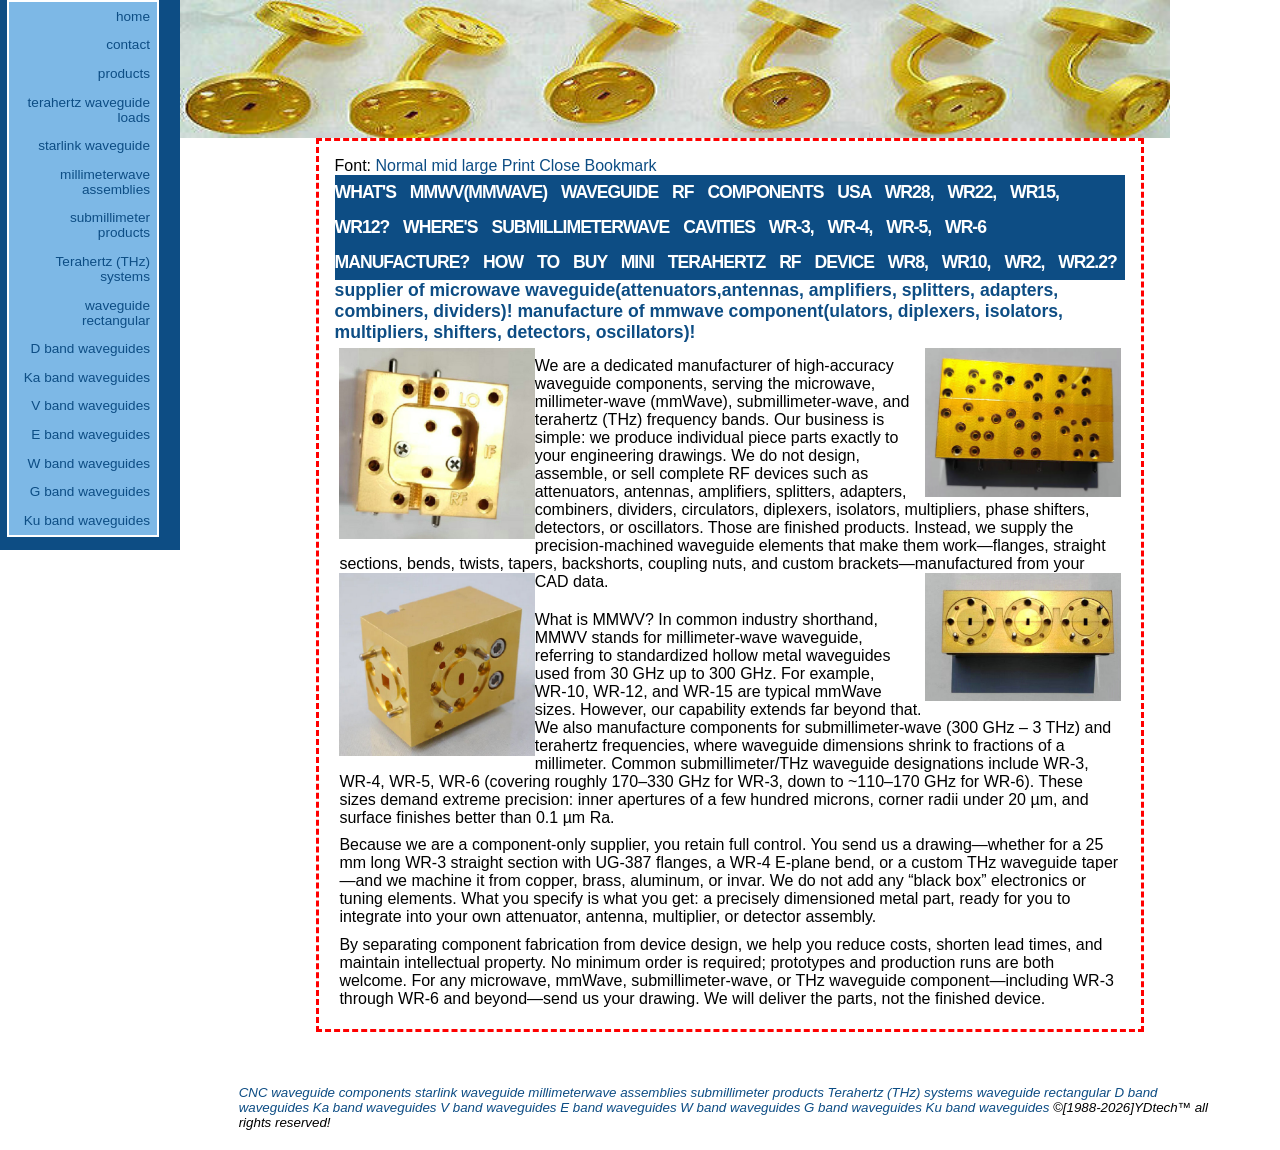
==== 1mini-terahertz-waveguide-loads-10mm-20mm-30mm.htm @ 6b452df2 "Create 1mini-terahertz-waveguide-loads-10mm-20mm-30mm.htm" ====
<!DOCTYPE html>
<html>
<head> 
<meta name="viewport" content="width=device-width"> 
<meta http-equiv="Content-Type" content="text/html; charset=UTF-8"> 
<title>
what's MMWV(mmwave) waveguide RF components USA WR28, WR22, WR15, WR12? 
where's submillimeterwave cavities WR-3,  WR-4,  WR-5,  WR-6 manufacture?
how to buy mini Terahertz  RF device WR8,  WR10,  WR2,  WR2.2?
</title> 
<meta name="description" content=" 
USA supplier of microwave waveguide (attenuators,antennas, amplifiers, splitters, adapters, combiners, dividers)!
USA manufacture of mmwave component(ulators, diplexers, isolators, multipliers, shifters, detectors, oscillators)!
"> 
<meta name="robots" content="NOODP,NOYDIR">  

<link href="WAVEGUIDES.css" rel="stylesheet">
<style> @import url("KNIVES.css");</style> 
</head> 
<body> 
<div class="navigation"> 
<div class="header"> 
<div id="menu"> 
<p><a href="index.htm">home</a> 
<p><a href="co.htm">contact</a> 
<p><a href="pr.htm">products</a> 
<p><a href="1mini-terahertz-waveguide-loads-10mm-20mm-30mm.htm">terahertz waveguide loads</a>
<p><a href="index.htm">starlink waveguide</a>
<p><a href="index.htm">millimeterwave assemblies</a>
<p><a href="index.htm">submillimeter products</a>
<p><a href="index.htm">Terahertz (THz) systems</a>
<p><a href="index.htm">waveguide rectangular</a>
<p><a href="index.htm">D band waveguides</a>
<p><a href="index.htm">Ka band waveguides</a>
<p><a href="index.htm">V band waveguides</a>
<p><a href="index.htm">E band waveguides</a>
<p><a href="index.htm">W band waveguides</a>
<p><a href="index.htm">G band waveguides</a>
<p><a href="index.htm">Ku band waveguides</a>
</div> 
</div> 
</div> 
<div id="content"> 
<div class="header"><img src="images/BLADE.jpg" class="CUTTER"></div> 
<div class="body">
<div class="attention"> 
Font:
<a onClick="changeArticleFont('m');return false;" href="#">Normal</a>
<a onClick="changeArticleFont('l');return false;" href="#">mid</a>
<a onClick="changeArticleFont('xl');return false;" href="#">large</a>
<a href="javascript:window.print()">Print</a> 
<a href="javascript:window.close()">Close</a> 
<a href="#" onClick="addfavorite()">Bookmark</a> 
<div id="AXI" class="articleContent">
<h1>
what's MMWV(mmwave) waveguide RF components USA WR28, WR22, WR15, WR12? 
where's submillimeterwave cavities WR-3,  WR-4,  WR-5,  WR-6 manufacture?
how to buy mini Terahertz  RF device WR8,  WR10,  WR2,  WR2.2?

</h1>

<h2>
supplier of microwave waveguide(attenuators,antennas, amplifiers, splitters, adapters, combiners, dividers)!
manufacture of mmwave component(ulators, diplexers, isolators, multipliers, shifters, detectors, oscillators)!
</h2>
<p>
<img class="BRAND2" src="images/KabandWaveguide.jpg">
<img class="BRAND1" src="images/KabandWaveguides.jpg">
<p>
We are a dedicated manufacturer of high‑accuracy waveguide components, serving the microwave, millimeter‑wave (mmWave), submillimeter‑wave, and terahertz (THz) frequency bands. Our business is simple: we produce individual piece parts exactly to your engineering drawings. We do not design, assemble, or sell complete RF devices such as attenuators, antennas, amplifiers, splitters, adapters, combiners, dividers, circulators, diplexers, isolators, multipliers, phase shifters, detectors, or oscillators. Those are finished products. Instead, we supply the precision‑machined waveguide elements that make them work—flanges, straight sections, bends, twists, tapers, backshorts, coupling nuts, and custom brackets—manufactured from your CAD data.
<img class="BRAND2" src="images/D-bandWaveguide.jpg">
<img class="BRAND1" src="images/D-bandWaveguides.jpg">
<p>
<p>
What is MMWV? In common industry shorthand, MMWV stands for millimeter‑wave waveguide, referring to standardized hollow metal waveguides used from 30 GHz up to 300 GHz. For example, WR‑10, WR‑12, and WR‑15 are typical mmWave sizes. However, our capability extends far beyond that. We also manufacture components for submillimeter‑wave (300 GHz – 3 THz) and terahertz frequencies, where waveguide dimensions shrink to fractions of a millimeter. Common submillimeter/THz waveguide designations include WR‑3, WR‑4, WR‑5, WR‑6 (covering roughly 170–330 GHz for WR‑3, down to ~110–170 GHz for WR‑6). These sizes demand extreme precision: inner apertures of a few hundred microns, corner radii under 20 µm, and surface finishes better than 0.1 µm Ra.
<p>

Because we are a component‑only supplier, you retain full control. You send us a drawing—whether for a 25 mm long WR‑3 straight section with UG‑387 flanges, a WR‑4 E‑plane bend, or a custom THz waveguide taper—and we machine it from copper, brass, aluminum, or invar. We do not add any “black box” electronics or tuning elements. What you specify is what you get: a precisely dimensioned metal part, ready for you to integrate into your own attenuator, antenna, multiplier, or detector assembly.
<p>

By separating component fabrication from device design, we help you reduce costs, shorten lead times, and maintain intellectual property. No minimum order is required; prototypes and production runs are both welcome. For any microwave, mmWave, submillimeter‑wave, or THz waveguide component—including WR‑3 through WR‑6 and beyond—send us your drawing. We will deliver the parts, not the finished device.

</div> 
</div> 
<address> 
<a href="https://bearing-needles.com/CNC-machining-waveguides-components.htm">CNC waveguide components</a>
<a href="https://bearing-needles.com/1starlink-straight-waveguide-WR28-bends-twists-transitions.htm">starlink waveguide</a>
<a href="https://bearing-needles.com/2millimeterwave-custom-assemblies.htm">millimeterwave assemblies</a>
<a href="https://bearing-needles.com/3submillimeter-custom-mixers-resonators.htm">submillimeter products</a>
<a href="https://bearing-needles.com/4Terahertz-waveguide-structure-components.htm">Terahertz (THz) systems</a>
<a href="https://bearing-needles.com/precision-machining-WR-waveguide-rectangular.htm">waveguide rectangular</a>
<a href="https://bearing-needles.com/6D-band-WR06-110GHz–170GHz-waveguides.htm">D band waveguides</a>
<a href="https://bearing-needles.com/28Ka-band-WR28-26.5GHz–40GHz-waveguides.htm">Ka band waveguides</a>
<a href="https://bearing-needles.com/15V-band-WR15-50GHz–75GHz-waveguides.htm">V band waveguides</a>
<a href="https://bearing-needles.com/12E-band-WR12-60GHz–90GHz-waveguides-flanges-antennas.htm">E band waveguides</a>
<a href="https://bearing-needles.com/10W-band-WR10-75GHz–110GHz-waveguides-twists-couplers.htm">W band waveguides</a>
<a href="https://bearing-needles.com/5G-band-WR05-140GHz–220GHz-waveguides-filters-combiners.htm">G band waveguides</a>
<a href="https://bearing-needles.com/62Ku-band-WR62-12.4GHz–18GHz-waveguides-attenuators.htm">Ku band waveguides</a>
&copy;[1988-2026]YDtech&trade; all rights reserved!
</address> 
</div> 
</div> 
<link rel="shortcut icon" href="images/BRAND.gif">
<script src="jquery.min.js"></script> 
<script src="CUTTER.js"></script>
</body> 
</html>
---- WAVEGUIDES.css ----
@charset "utf-8";
table { margin-left: auto; margin-right: auto; }
body{
    background: white;
    color: black;
    line-height: normal;
    font-family: Verdana, Arial, Helvetica, sans-serif;
    font-size: 1em;
}
*{padding:0;margin:0; border:0}
a {color: #0D4D84}
a:link, a:visited{text-decoration:none}
a:hover {text-decoration:underline}
h1,h2{ font-size: 1.1em; color: #0D4D84;}
div.navigation {
    float: left;   
    border-width: thin;
    border-style: solid;
    border-color: white;
    font-size: 0.85em;
    width: 180px;
}
h1,strong{
    text-transform:uppercase;
	word-spacing:10px;
	letter-spacing:-1px;
	line-height:2; background:#0D4D84;
	color:white;
	}
div#menu {
    background: #7DB8E6;
    border: solid white 2px;
    color: navy;
    width: 148px;
}
div#menu p {
    padding: 0.5em;
    margin: 0em;
    text-align: right;
}
div.navigation div.header {
    background: #0D4D84;
    padding: 0.5em;
    margin: 0em; 
    border-width: thin;
    border-style: solid;
    border-color: navy;
    }
div.navigation h1 {padding: 0em 0em 0em 0.5em;}
address,cite{font-size: smaller;text-align: left;padding: 0.5em 1em;margin: 1em;background: white}
div.attention {border: dashed red medium;padding: 1em; margin: 0% 10%; }
p.attention {border: thin red solid;margin: 0.75em;padding: 0.75em;}
address{padding-top:40px}
.contact{padding-left:10px}
table caption {font-size: 20px; line-height:20px; color:white; background-color:#777;}
#SAW{border: 1px #333 solid;font: 10px arial;width:500px}

.BRAND1{float:right; width:25%;}
.BRAND2{float:left; width:25%;}
.CUTTER{float:left; width:90%;}

.datalist{border:1px solid #007108; font-family:Arial; border-collapse:collapse; background-color:#99ccff; font-size:14px;} 
.datalist th{border:1px solid #007108; background-color:#333366; color:#FFF; font-weight:bold;padding-top:4px; padding-bottom:4px; padding-left:12px; padding-right:12px; text-align:center;} 
.datalist td{ border:1px solid #007108; text-align:left; padding-top:4px; padding-bottom:4px; 
padding-left:10px; padding-right:10px; } 
.datalist tr.altrow{background-color:#ccc;} 

.imageleft {float: left;}
div.navigation {top: 0px;left: 0px;height: 100%;border: none;}
div.navigation div.header {padding: 0em 0em 1em 0.5em;border: none;}
div#content {position: absolute;top: 0em;left: 180px;}
div.body { position: relative;padding: 0em 2em;margin: 2em 0em 0em;background: white;color: inherit;clear: left; }
li,p { padding: 0.3em;}
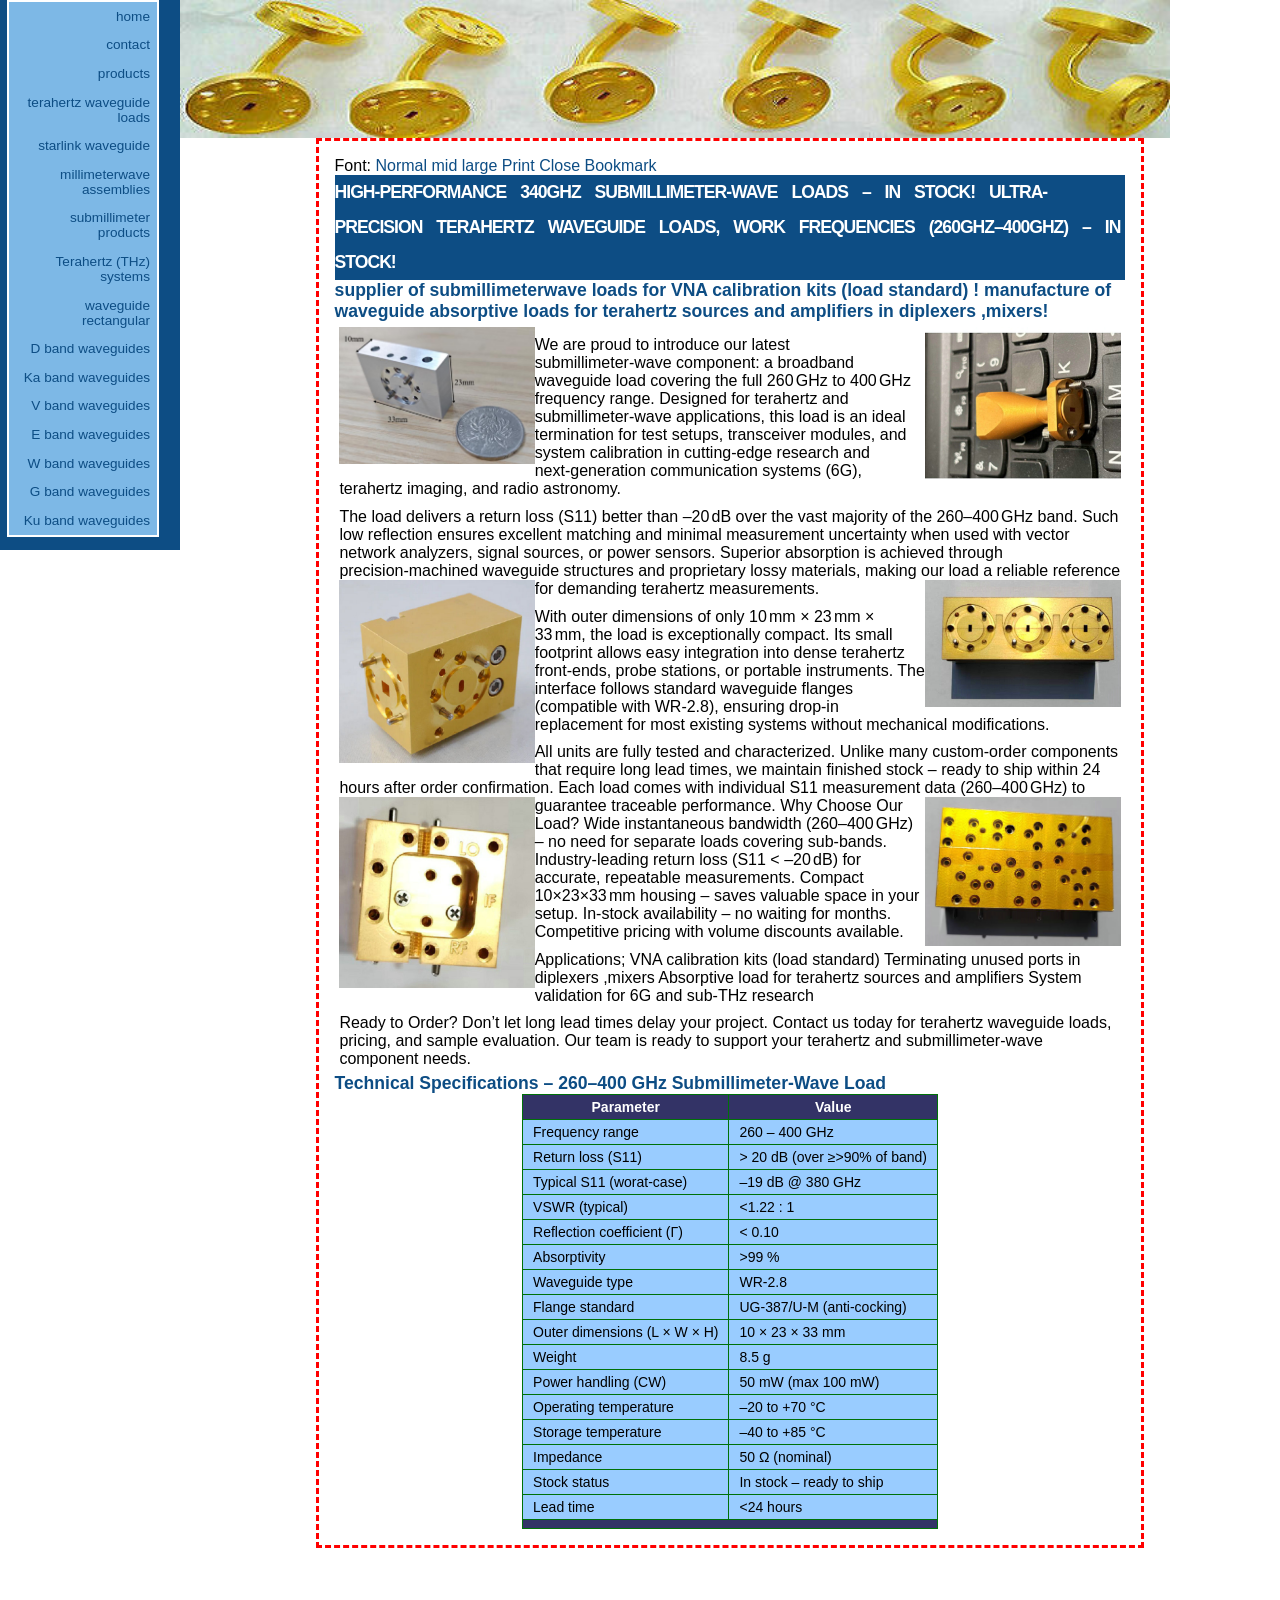
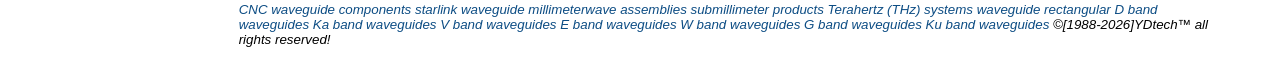
==== commit 7a15b981: "Update 1mini-terahertz-waveguide-loads-10mm-20mm-30mm.htm" ====
--- a/1mini-terahertz-waveguide-loads-10mm-20mm-30mm.htm
+++ b/1mini-terahertz-waveguide-loads-10mm-20mm-30mm.htm
@@ -4,18 +4,19 @@
 <meta name="viewport" content="width=device-width"> 
 <meta http-equiv="Content-Type" content="text/html; charset=UTF-8"> 
 <title>
-what's MMWV(mmwave) waveguide RF components USA WR28, WR22, WR15, WR12? 
-where's submillimeterwave cavities WR-3,  WR-4,  WR-5,  WR-6 manufacture?
-how to buy mini Terahertz  RF device WR8,  WR10,  WR2,  WR2.2?
+what's terahertz waveguide loads sizes 10mm*20mm*30mm for 6G?
+where's 350GHz submillimeterwave loads for work frequencies 260GHz-400GHz manufacture?
+how to buy or custom Terahertz RF device WR8, WR10, WR2, WR2.2?
+
 </title> 
 <meta name="description" content=" 
-USA supplier of microwave waveguide (attenuators,antennas, amplifiers, splitters, adapters, combiners, dividers)!
-USA manufacture of mmwave component(ulators, diplexers, isolators, multipliers, shifters, detectors, oscillators)!
+USA supplier of submillimeterwave loads for VNA calibration kits (load standard) !
+USA manufacture of waveguide absorptive loads for terahertz sources and amplifiers in diplexers ,mixers!
+ 
 "> 
 <meta name="robots" content="NOODP,NOYDIR">  
+<link href="WAVEGUIDES.css" rel="stylesheet">
 
-<link href="WAVEGUIDES.css" rel="stylesheet">
-<style> @import url("KNIVES.css");</style> 
 </head> 
 <body> 
 <div class="navigation"> 
@@ -53,33 +54,83 @@
 <a href="#" onClick="addfavorite()">Bookmark</a> 
 <div id="AXI" class="articleContent">
 <h1>
-what's MMWV(mmwave) waveguide RF components USA WR28, WR22, WR15, WR12? 
-where's submillimeterwave cavities WR-3,  WR-4,  WR-5,  WR-6 manufacture?
-how to buy mini Terahertz  RF device WR8,  WR10,  WR2,  WR2.2?
-
-</h1>
-
+High-Performance 340GHz Submillimeter-Wave Loads – In Stock!
+Ultra-precision terahertz waveguide Loads, work frequencies (260GHz–400GHz)   – In Stock!</h1>
 <h2>
-supplier of microwave waveguide(attenuators,antennas, amplifiers, splitters, adapters, combiners, dividers)!
-manufacture of mmwave component(ulators, diplexers, isolators, multipliers, shifters, detectors, oscillators)!
-</h2>
+supplier of submillimeterwave loads for VNA calibration kits (load standard) !
+manufacture of waveguide absorptive loads for terahertz sources and amplifiers in diplexers ,mixers!</h2>
 <p>
-<img class="BRAND2" src="images/KabandWaveguide.jpg">
-<img class="BRAND1" src="images/KabandWaveguides.jpg">
+<img class="BRAND2" src="images/terahertzLoads.jpg">
+<img class="BRAND1" src="images/terahertzLoad.jpg">
 <p>
-We are a dedicated manufacturer of high‑accuracy waveguide components, serving the microwave, millimeter‑wave (mmWave), submillimeter‑wave, and terahertz (THz) frequency bands. Our business is simple: we produce individual piece parts exactly to your engineering drawings. We do not design, assemble, or sell complete RF devices such as attenuators, antennas, amplifiers, splitters, adapters, combiners, dividers, circulators, diplexers, isolators, multipliers, phase shifters, detectors, or oscillators. Those are finished products. Instead, we supply the precision‑machined waveguide elements that make them work—flanges, straight sections, bends, twists, tapers, backshorts, coupling nuts, and custom brackets—manufactured from your CAD data.
+We are proud to introduce our latest submillimeter‑wave component: a broadband waveguide load covering the full 260 GHz to 400 GHz frequency range. Designed for terahertz and submillimeter‑wave applications, this load is an ideal termination for test setups, transceiver modules, and system calibration in cutting‑edge research and next‑generation communication systems (6G), terahertz imaging, and radio astronomy.
+<p>
+The load delivers a return loss (S11) better than –20 dB over the vast majority of the 260–400 GHz band. Such low reflection ensures excellent matching and minimal measurement uncertainty when used with vector network analyzers, signal sources, or power sensors. Superior absorption is achieved through precision‑machined waveguide structures and proprietary lossy materials, making our load a reliable reference for demanding terahertz measurements.
 <img class="BRAND2" src="images/D-bandWaveguide.jpg">
 <img class="BRAND1" src="images/D-bandWaveguides.jpg">
 <p>
+With outer dimensions of only 10 mm × 23 mm × 33 mm, the load is exceptionally compact. Its small footprint allows easy integration into dense terahertz front‑ends, probe stations, or portable instruments. The interface follows standard waveguide flanges (compatible with WR‑2.8), ensuring drop‑in replacement for most existing systems without mechanical modifications.
 <p>
-What is MMWV? In common industry shorthand, MMWV stands for millimeter‑wave waveguide, referring to standardized hollow metal waveguides used from 30 GHz up to 300 GHz. For example, WR‑10, WR‑12, and WR‑15 are typical mmWave sizes. However, our capability extends far beyond that. We also manufacture components for submillimeter‑wave (300 GHz – 3 THz) and terahertz frequencies, where waveguide dimensions shrink to fractions of a millimeter. Common submillimeter/THz waveguide designations include WR‑3, WR‑4, WR‑5, WR‑6 (covering roughly 170–330 GHz for WR‑3, down to ~110–170 GHz for WR‑6). These sizes demand extreme precision: inner apertures of a few hundred microns, corner radii under 20 µm, and surface finishes better than 0.1 µm Ra.
+All units are fully tested and characterized. Unlike many custom‑order components that require long lead times, we maintain finished stock – ready to ship within 24 hours after order confirmation. Each load comes with individual S11 measurement data (260–400 GHz) to guarantee traceable performance.
+
+<img class="BRAND2" src="images/KabandWaveguide.jpg">
+<img class="BRAND1" src="images/KabandWaveguides.jpg"
 <p>
-
-Because we are a component‑only supplier, you retain full control. You send us a drawing—whether for a 25 mm long WR‑3 straight section with UG‑387 flanges, a WR‑4 E‑plane bend, or a custom THz waveguide taper—and we machine it from copper, brass, aluminum, or invar. We do not add any “black box” electronics or tuning elements. What you specify is what you get: a precisely dimensioned metal part, ready for you to integrate into your own attenuator, antenna, multiplier, or detector assembly.
+Why Choose Our Load?
+Wide instantaneous bandwidth (260–400 GHz) – no need for separate loads covering sub‑bands.
+Industry‑leading return loss (S11 < –20 dB) for accurate, repeatable measurements.
+Compact 10×23×33 mm housing – saves valuable space in your setup.
+In‑stock availability – no waiting for months.
+Competitive pricing with volume discounts available.
 <p>
-
-By separating component fabrication from device design, we help you reduce costs, shorten lead times, and maintain intellectual property. No minimum order is required; prototypes and production runs are both welcome. For any microwave, mmWave, submillimeter‑wave, or THz waveguide component—including WR‑3 through WR‑6 and beyond—send us your drawing. We will deliver the parts, not the finished device.
-
+Applications;
+VNA calibration kits (load standard)
+Terminating unused ports in diplexers ,mixers
+Absorptive load for terahertz sources and amplifiers
+System validation for 6G and sub‑THz research
+<p>
+Ready to Order?
+Don’t let long lead times delay your project. Contact us today for terahertz waveguide loads, pricing, and sample evaluation. Our team is ready to support your terahertz and submillimeter‑wave component needs.
+<h2>Technical Specifications – 260–400 GHz Submillimeter-Wave Load</h2>
+<table class="datalist" id="need">
+<tr>
+<th>Parameter<th>Value
+<tr>
+<td>Frequency range<td>	260 – 400 GHz
+<tr>
+<td>Return loss (S11)<td>	&gt; 20 dB (over ≥&gt;90% of band)
+<tr>
+<td>Typical S11 (worat‑case)<td>	–19 dB @ 380 GHz
+<tr>
+<td>VSWR (typical)<td>	&lt;1.22 : 1
+<tr>
+<td>Reflection coefficient (Γ)<td>	&lt; 0.10
+<tr>
+<td>Absorptivity<td>	&gt;99 %
+<tr>
+<td>Waveguide type<td>	WR‑2.8
+<tr>
+<td>Flange standard<td>	UG‑387/U‑M (anti‑cocking)
+<tr>
+<td>Outer dimensions (L × W × H)<td>	10 × 23 × 33 mm
+<tr>
+<td>Weight<td>	8.5 g
+<tr>
+<td>Power handling (CW)<td>	50 mW (max 100 mW)
+<tr>
+<td>Operating temperature<td>	–20 to +70 °C
+<tr>
+<td>Storage temperature<td>	–40 to +85 °C
+<tr>
+<td>Impedance<td>	50 Ω (nominal)
+<tr>
+<td>Stock status<td>	In stock – ready to ship
+<tr>
+<td>Lead time<td>	&lt;24 hours
+<tfoot> 
+<tr> 
+<th colspan="10">
+</table>
 </div> 
 </div> 
 <address> 
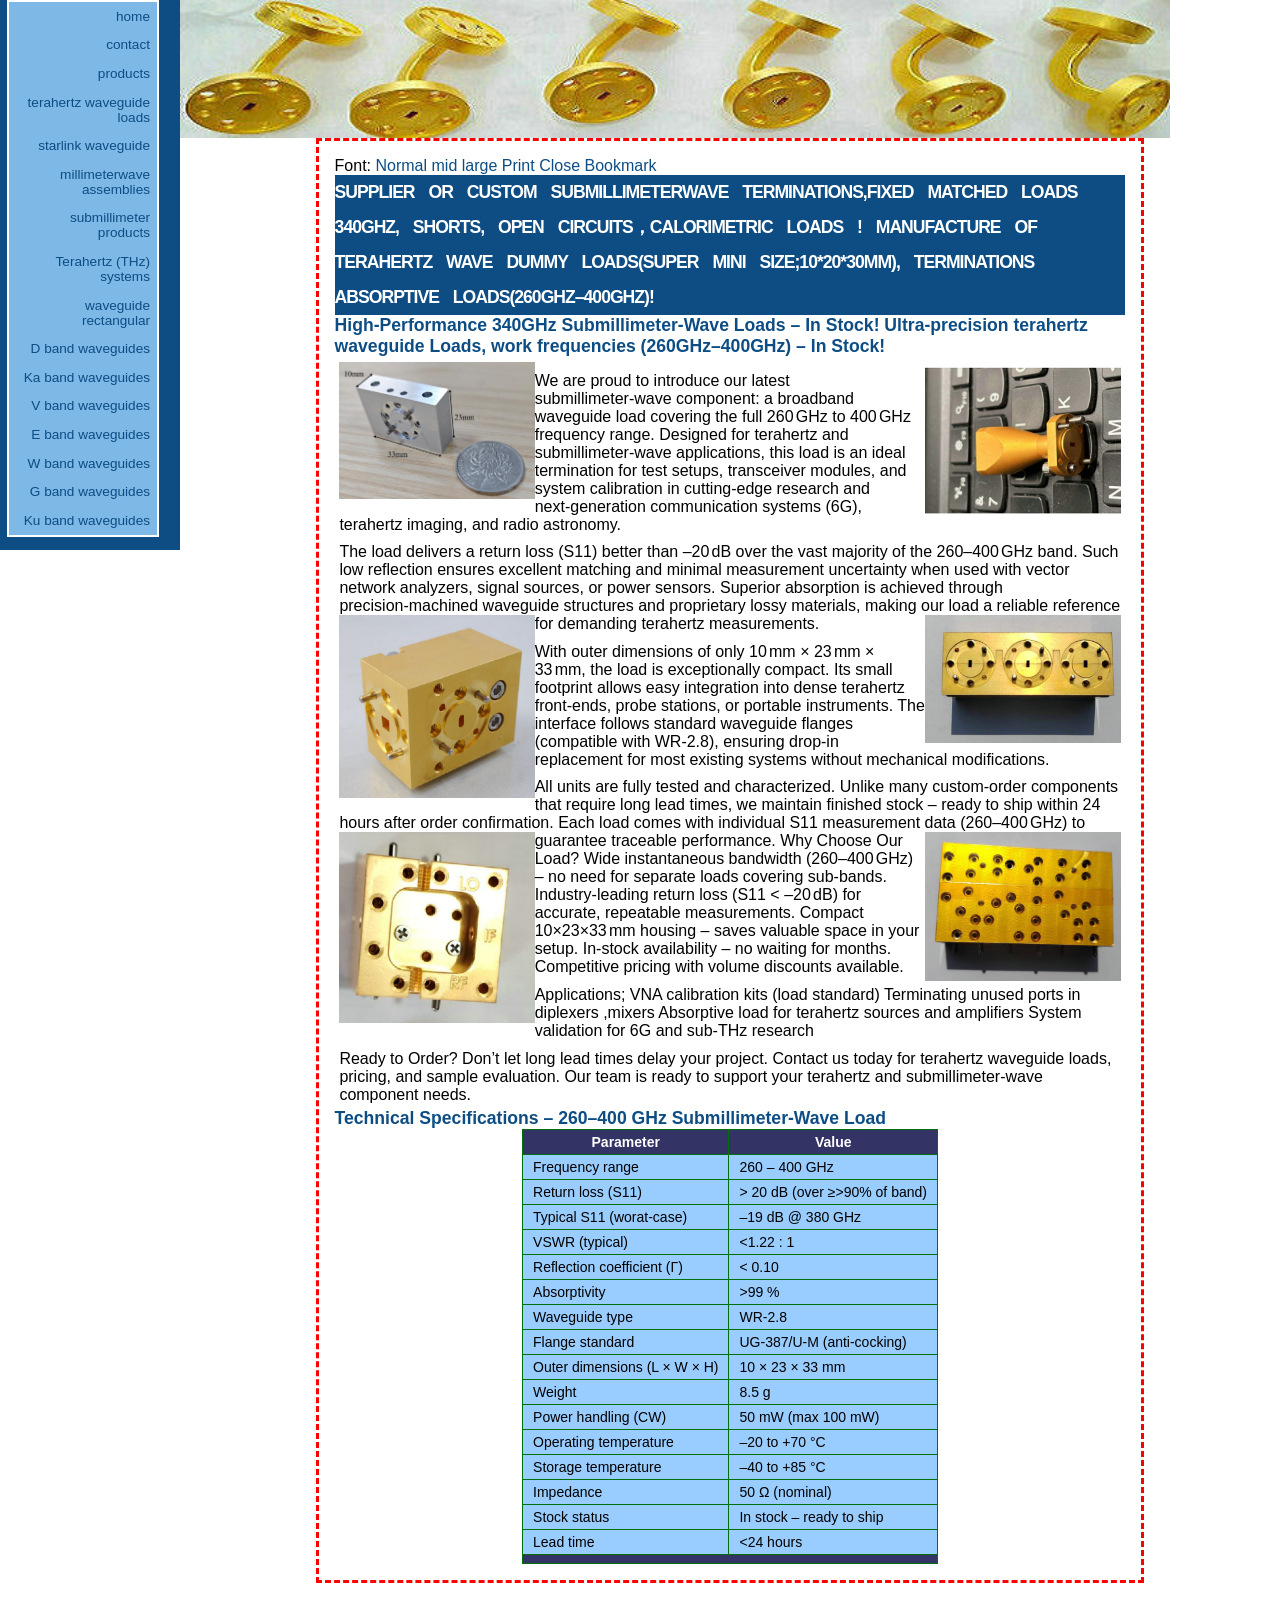
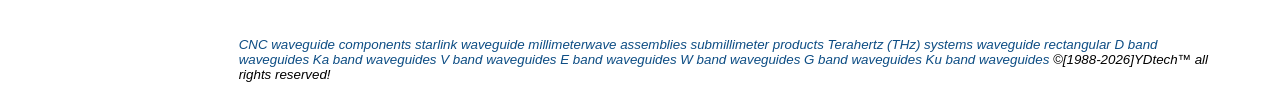
==== commit b02e6460: "Update 1mini-terahertz-waveguide-loads-10mm-20mm-30mm.htm" ====
--- a/1mini-terahertz-waveguide-loads-10mm-20mm-30mm.htm
+++ b/1mini-terahertz-waveguide-loads-10mm-20mm-30mm.htm
@@ -4,14 +4,14 @@
 <meta name="viewport" content="width=device-width"> 
 <meta http-equiv="Content-Type" content="text/html; charset=UTF-8"> 
 <title>
-what's terahertz waveguide loads sizes 10mm*20mm*30mm for 6G?
-where's 350GHz submillimeterwave loads for work frequencies 260GHz-400GHz manufacture?
-how to buy or custom Terahertz RF device WR8, WR10, WR2, WR2.2?
+what's terahertz termination devices of power absorption(fixed matched loads, short circuits, open loads) ?
+where's submillimeterwave loads of energy reflection (water cooled loads, sliding　tunable loads)
+how to buy or custom terahertz terminations,loads, shorts, open circuits，calorimetric loads ?
 
 </title> 
 <meta name="description" content=" 
-USA supplier of submillimeterwave loads for VNA calibration kits (load standard) !
-USA manufacture of waveguide absorptive loads for terahertz sources and amplifiers in diplexers ,mixers!
+USA supplier or custom submillimeterwave terminations,fixed matched loads 340GHZ, shorts, open circuits，calorimetric loads !
+USA manufacture of terahertz wave dummy Loads(super mini size;10*20*30mm), terminations absorptive loads(260GHZ–400GHZ)!
  
 "> 
 <meta name="robots" content="NOODP,NOYDIR">  
@@ -25,7 +25,7 @@
 <p><a href="index.htm">home</a> 
 <p><a href="co.htm">contact</a> 
 <p><a href="pr.htm">products</a> 
-<p><a href="1mini-terahertz-waveguide-loads-10mm-20mm-30mm.htm">terahertz waveguide loads</a>
+<p><a href="terahertz-matched-loads-siezs-10mm-20mm-30mm.htm">terahertz waveguide loads</a>
 <p><a href="index.htm">starlink waveguide</a>
 <p><a href="index.htm">millimeterwave assemblies</a>
 <p><a href="index.htm">submillimeter products</a>
@@ -54,11 +54,13 @@
 <a href="#" onClick="addfavorite()">Bookmark</a> 
 <div id="AXI" class="articleContent">
 <h1>
+supplier or custom submillimeterwave terminations,fixed matched loads 340GHZ, shorts, open circuits，calorimetric loads !
+manufacture of terahertz wave dummy Loads(super mini size;10*20*30mm), terminations absorptive loads(260GHZ–400GHZ)!
+</h1>
+<h2>
 High-Performance 340GHz Submillimeter-Wave Loads – In Stock!
-Ultra-precision terahertz waveguide Loads, work frequencies (260GHz–400GHz)   – In Stock!</h1>
-<h2>
-supplier of submillimeterwave loads for VNA calibration kits (load standard) !
-manufacture of waveguide absorptive loads for terahertz sources and amplifiers in diplexers ,mixers!</h2>
+Ultra-precision terahertz waveguide Loads, work frequencies (260GHz–400GHz)   – In Stock!
+</h2>
 <p>
 <img class="BRAND2" src="images/terahertzLoads.jpg">
 <img class="BRAND1" src="images/terahertzLoad.jpg">
